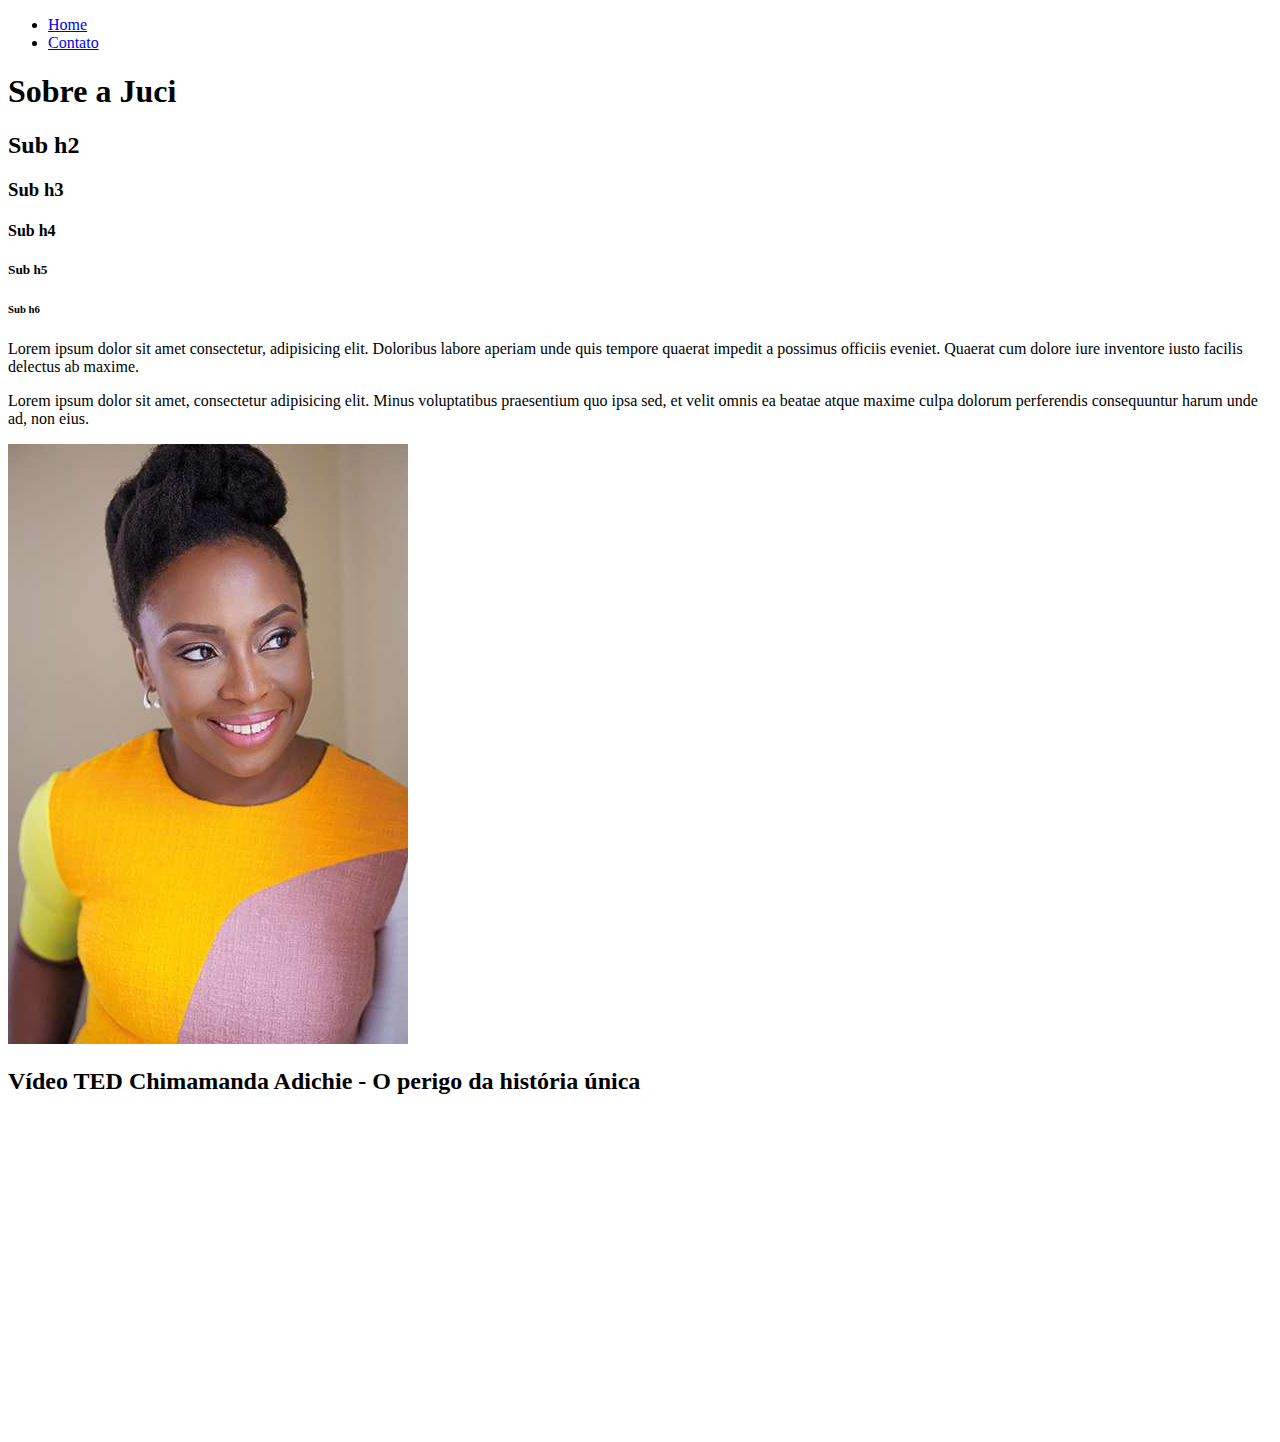
==== index.html @ 0548559d "Feat. Primeira marcação de páginas index e contato" ====
<!DOCTYPE html>
<html lang="pt-br">
<head>
    <meta charset="UTF-8">
    <meta http-equiv="X-UA-Compatible" content="IE=edge">
    <meta name="viewport" content="width=device-width, initial-scale=1.0">
    <title>Seu portal brasileira sobre Chimamanda Adichie</title>
</head>
<body>
    <ul>
        <li>
            <a href="index.html">Home</a> <!-- a href="www.pagina.com" target = "blank" envia para outra página ao clicar em um link a href-->
        </li>
        <li>
            <a href="contato.html">Contato</a>
        </li>
    </ul>
    <h1>Sobre a Juci</h1> <!-- O Título h1 deve ser único dentro da página-->
    <h2>Sub h2</h2>
    <h3>Sub h3</h3>
    <h4>Sub h4</h4>
    <h5>Sub h5</h5>
    <h6>Sub h6</h6>
    <p>Lorem ipsum dolor sit amet consectetur, adipisicing elit. Doloribus labore aperiam unde quis tempore quaerat impedit a possimus officiis eveniet. Quaerat cum dolore iure inventore iusto facilis delectus ab maxime.</p>
    <p>Lorem ipsum dolor sit amet, consectetur adipisicing elit. Minus voluptatibus praesentium quo ipsa sed, et velit omnis ea beatae atque maxime culpa dolorum perferendis consequuntur harum unde ad, non eius.</p>

    <img src="assets/img/chimamanda.jpg" alt="foto perfil Chimamanda Ngozi Adichie">

    <h2>Vídeo TED Chimamanda Adichie - O perigo da história única</h2>

    <iframe 
    width="560" 
    height="315" 
    src="https://www.youtube.com/embed/D9Ihs241zeg" 
    title="YouTube video player" 
    frameborder="0" 
    allow="accelerometer; autoplay; clipboard-write; encrypted-media; gyroscope; picture-in-picture" allowfullscreen></iframe>
</body>
</html>
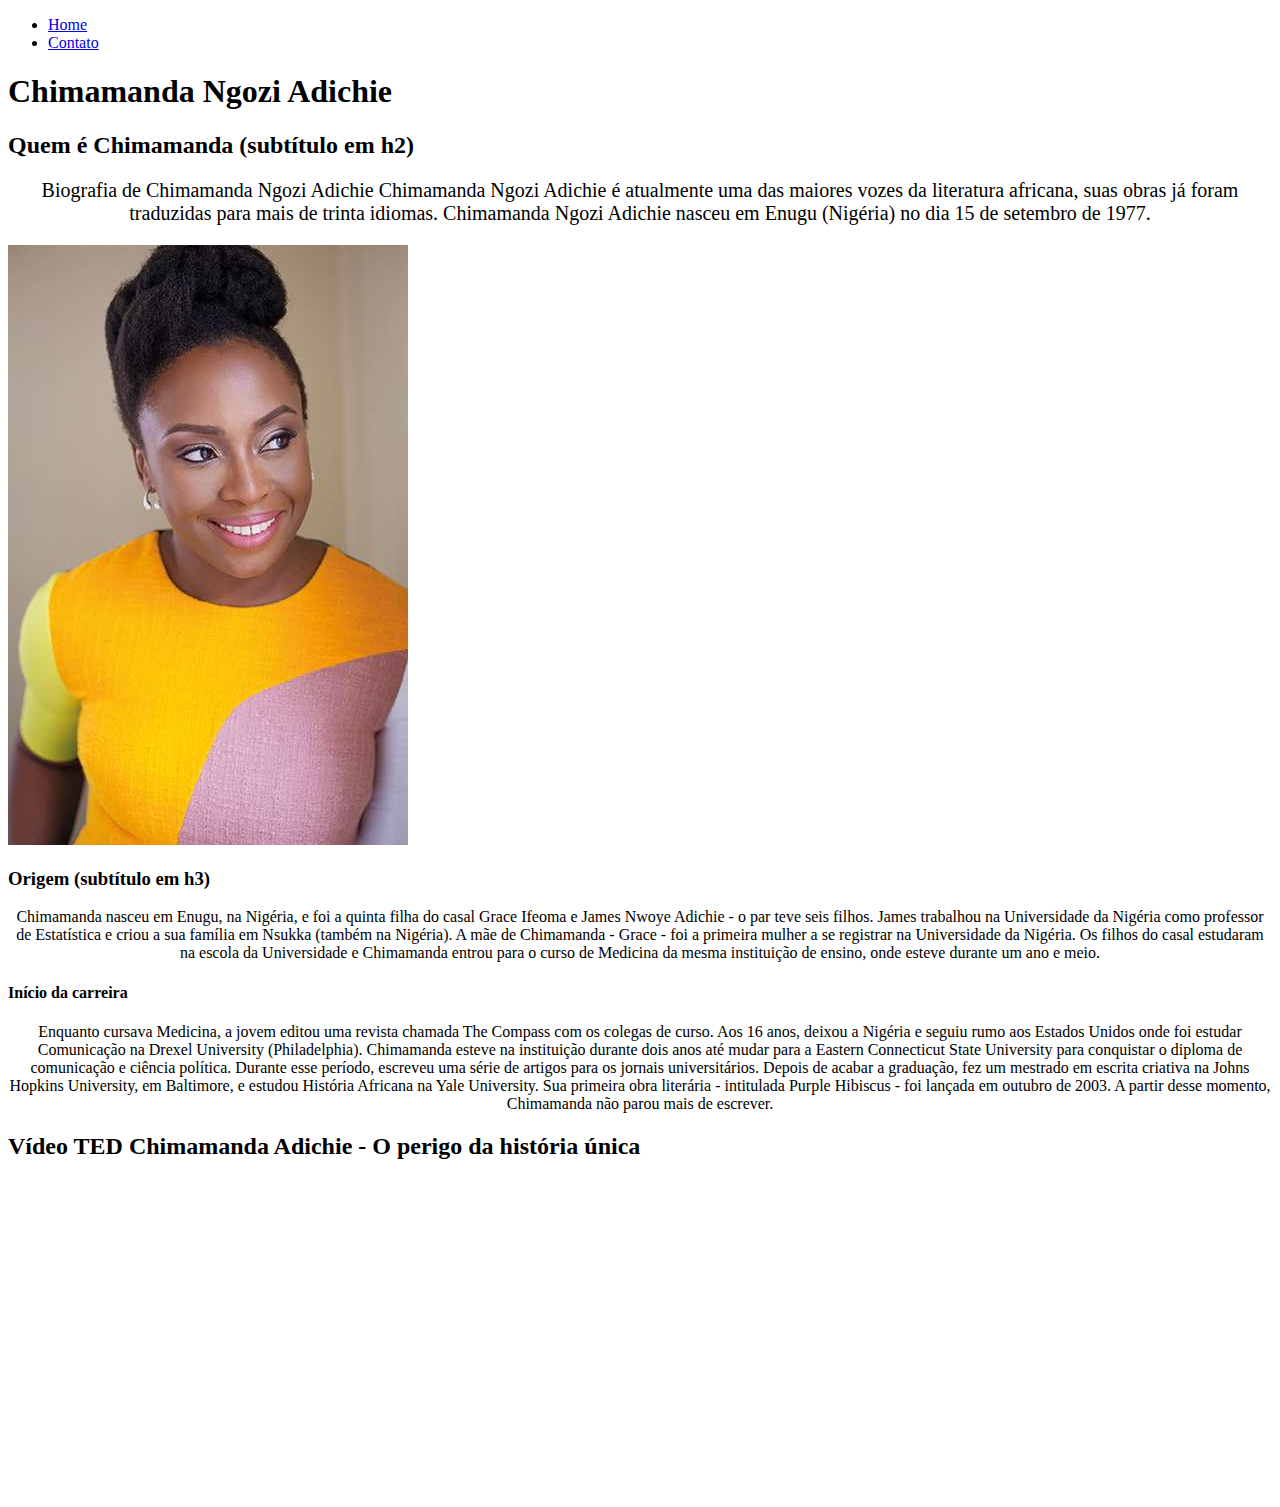
==== commit 2f45a26b: "Feat. Adicionando estilos" ====
--- a/index.html
+++ b/index.html
@@ -1,39 +1,82 @@
 <!DOCTYPE html>
 <html lang="pt-br">
+
 <head>
     <meta charset="UTF-8">
     <meta http-equiv="X-UA-Compatible" content="IE=edge">
     <meta name="viewport" content="width=device-width, initial-scale=1.0">
     <title>Seu portal brasileira sobre Chimamanda Adichie</title>
+
+    <style>
+        #p1 { /* #p1 se refere ao id =  p1 que está em alguma tag p do html  */
+            font-size: 20px;
+        }
+        /*.center {  classe que funciona para todas as tags que tiveram class = "center"
+            text-align: center;
+        }*/
+    </style>
+    <link rel="stylesheet" href="assets/css/style.css">
 </head>
+<!---->
 <body>
     <ul>
         <li>
-            <a href="index.html">Home</a> <!-- a href="www.pagina.com" target = "blank" envia para outra página ao clicar em um link a href-->
+            <a href="index.html">Home</a>
+            <!-- a href="www.pagina.com" target = "blank" envia para outra página ao clicar em um link a href-->
         </li>
         <li>
             <a href="contato.html">Contato</a>
         </li>
     </ul>
-    <h1>Sobre a Juci</h1> <!-- O Título h1 deve ser único dentro da página-->
-    <h2>Sub h2</h2>
-    <h3>Sub h3</h3>
-    <h4>Sub h4</h4>
-    <h5>Sub h5</h5>
-    <h6>Sub h6</h6>
-    <p>Lorem ipsum dolor sit amet consectetur, adipisicing elit. Doloribus labore aperiam unde quis tempore quaerat impedit a possimus officiis eveniet. Quaerat cum dolore iure inventore iusto facilis delectus ab maxime.</p>
-    <p>Lorem ipsum dolor sit amet, consectetur adipisicing elit. Minus voluptatibus praesentium quo ipsa sed, et velit omnis ea beatae atque maxime culpa dolorum perferendis consequuntur harum unde ad, non eius.</p>
+    <h1>Chimamanda Ngozi Adichie</h1> <!-- O Título h1 deve ser único dentro da página-->
+    <h2>Quem é Chimamanda (subtítulo em h2) </h2>
+    <div class="container">
+        <p id="p1" class = "center">Biografia de Chimamanda Ngozi Adichie
+            Chimamanda Ngozi Adichie é atualmente uma das maiores vozes da literatura africana, suas obras
+            já foram traduzidas para mais de trinta idiomas.
+    
+            Chimamanda Ngozi Adichie nasceu em Enugu (Nigéria) no dia 15 de setembro de 1977.
+            <p>
+        <img src="assets/img/chimamanda.jpg" alt="foto perfil Chimamanda Ngozi Adichie">
+    </div>
 
-    <img src="assets/img/chimamanda.jpg" alt="foto perfil Chimamanda Ngozi Adichie">
+    <h3>Origem (subtítulo em h3)</h3>
+    <p class = "center">
+        Chimamanda nasceu em Enugu, na Nigéria, e foi a quinta filha do casal Grace Ifeoma e James Nwoye Adichie - o par
+        teve seis filhos.
+
+        James trabalhou na Universidade da Nigéria como professor de Estatística e criou a sua família em Nsukka (também
+        na Nigéria).
+
+        A mãe de Chimamanda - Grace - foi a primeira mulher a se registrar na Universidade da Nigéria.
+
+        Os filhos do casal estudaram na escola da Universidade e Chimamanda entrou para o curso de Medicina da mesma
+        instituição de ensino, onde esteve durante um ano e meio.
+    </p>
+    <h4>Início da carreira</h4>
+    <p class="center">Enquanto cursava Medicina, a jovem editou uma revista chamada The Compass com os colegas de curso. Aos 16 anos,
+        deixou a Nigéria e seguiu rumo aos Estados Unidos onde foi estudar Comunicação na Drexel University
+        (Philadelphia).
+
+        Chimamanda esteve na instituição durante dois anos até mudar para a Eastern Connecticut State University para
+        conquistar o diploma de comunicação e ciência política.
+
+        Durante esse período, escreveu uma série de artigos para os jornais universitários.
+
+        Depois de acabar a graduação, fez um mestrado em escrita criativa na Johns Hopkins University, em Baltimore, e
+        estudou História Africana na Yale University.
+
+        Sua primeira obra literária - intitulada Purple Hibiscus - foi lançada em outubro de 2003. A partir desse
+        momento, Chimamanda não parou mais de escrever.
+    </p>
+
+  
 
     <h2>Vídeo TED Chimamanda Adichie - O perigo da história única</h2>
 
-    <iframe 
-    width="560" 
-    height="315" 
-    src="https://www.youtube.com/embed/D9Ihs241zeg" 
-    title="YouTube video player" 
-    frameborder="0" 
-    allow="accelerometer; autoplay; clipboard-write; encrypted-media; gyroscope; picture-in-picture" allowfullscreen></iframe>
+    <iframe width="560" height="315" src="https://www.youtube.com/embed/D9Ihs241zeg" title="YouTube video player"
+        frameborder="0" allow="accelerometer; autoplay; clipboard-write; encrypted-media; gyroscope; picture-in-picture"
+        allowfullscreen></iframe>
 </body>
+
 </html>--- a/assets/css/style.css
+++ b/assets/css/style.css
@@ -0,0 +1,4 @@
+/* Estilos das páginas index.html */
+.center {
+    text-align: center;
+}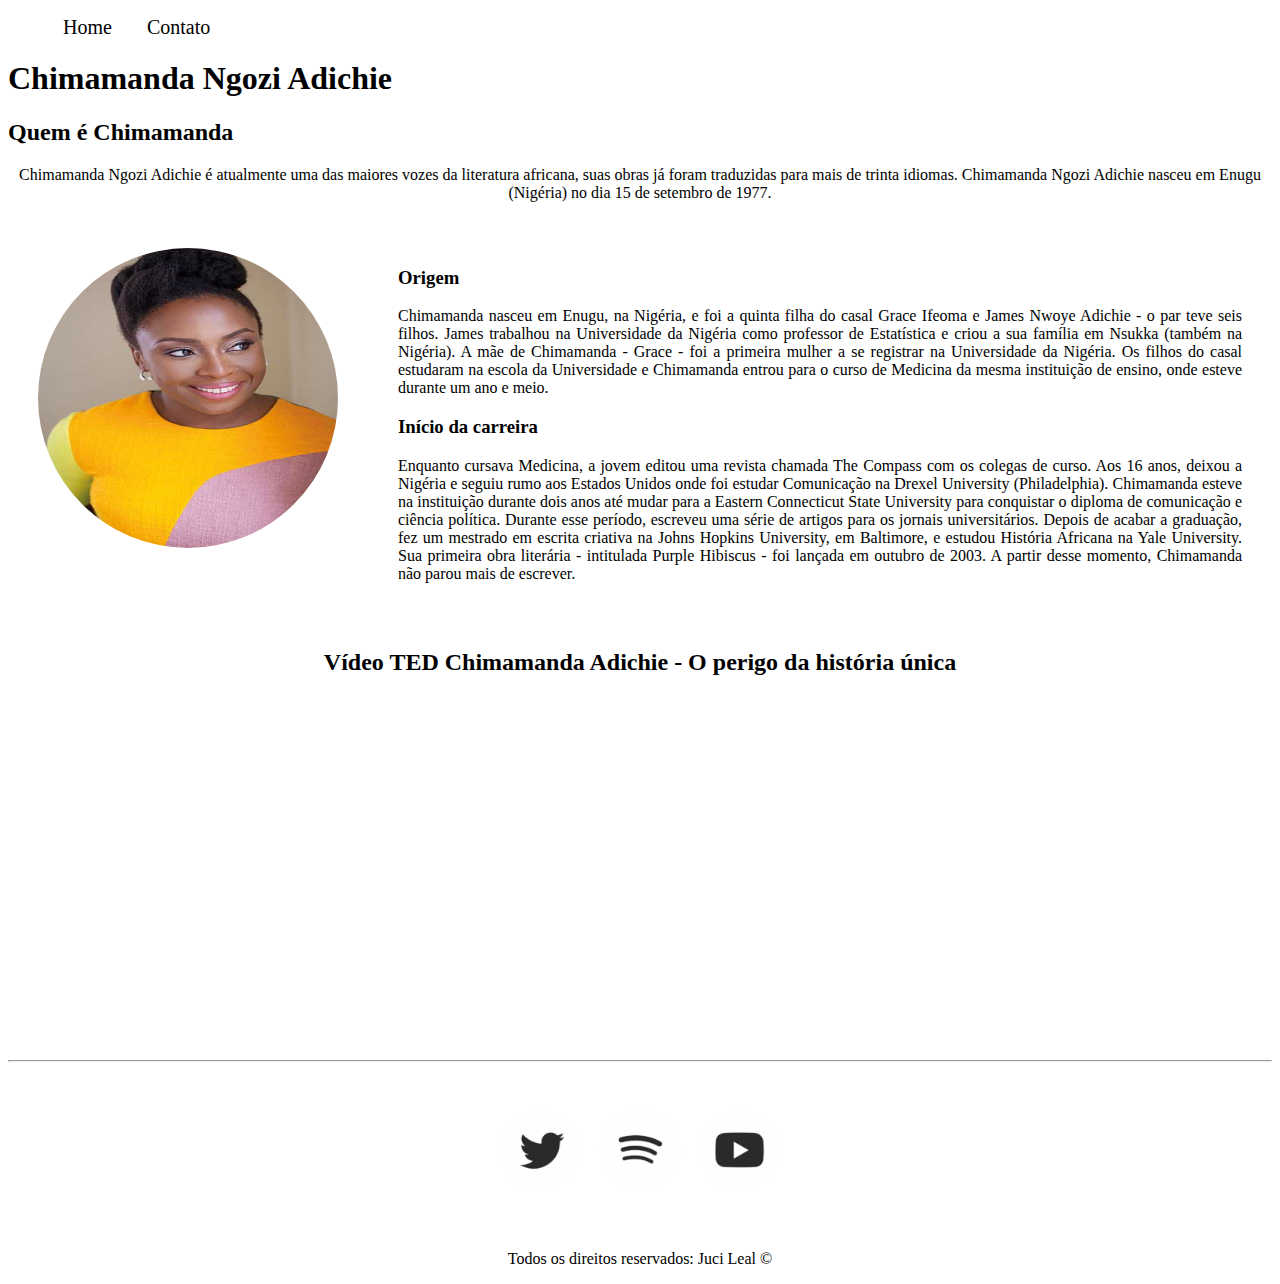
==== commit 37deb681: "Feat. Implementando CSS (modificar está muito simples)" ====
--- a/index.html
+++ b/index.html
@@ -6,7 +6,8 @@
     <meta http-equiv="X-UA-Compatible" content="IE=edge">
     <meta name="viewport" content="width=device-width, initial-scale=1.0">
     <title>Seu portal brasileira sobre Chimamanda Adichie</title>
-
+    <link rel="stylesheet" href="assets/css/style.css">
+    <!-- 
     <style>
         #p1 { /* #p1 se refere ao id =  p1 que está em alguma tag p do html  */
             font-size: 20px;
@@ -15,11 +16,12 @@
             text-align: center;
         }*/
     </style>
-    <link rel="stylesheet" href="assets/css/style.css">
+-->
+
 </head>
-<!---->
+
 <body>
-    <ul>
+    <ul id="menu">
         <li>
             <a href="index.html">Home</a>
             <!-- a href="www.pagina.com" target = "blank" envia para outra página ao clicar em um link a href-->
@@ -29,54 +31,89 @@
         </li>
     </ul>
     <h1>Chimamanda Ngozi Adichie</h1> <!-- O Título h1 deve ser único dentro da página-->
-    <h2>Quem é Chimamanda (subtítulo em h2) </h2>
-    <div class="container">
-        <p id="p1" class = "center">Biografia de Chimamanda Ngozi Adichie
+    <h2>Quem é Chimamanda </h2>
+    <div>
+        <p id="p1" class="center">
             Chimamanda Ngozi Adichie é atualmente uma das maiores vozes da literatura africana, suas obras
             já foram traduzidas para mais de trinta idiomas.
-    
+
             Chimamanda Ngozi Adichie nasceu em Enugu (Nigéria) no dia 15 de setembro de 1977.
-            <p>
-        <img src="assets/img/chimamanda.jpg" alt="foto perfil Chimamanda Ngozi Adichie">
+        <p>
+
     </div>
+    <div class="container">
+        <div>
+            <img class="br-50 wh-300 p-30" src="assets/img/chimamanda.jpg" alt="foto perfil Chimamanda Ngozi Adichie">
 
-    <h3>Origem (subtítulo em h3)</h3>
-    <p class = "center">
-        Chimamanda nasceu em Enugu, na Nigéria, e foi a quinta filha do casal Grace Ifeoma e James Nwoye Adichie - o par
-        teve seis filhos.
+        </div>
+        <div class="p-30">
+            <h3>Origem </h3>
+            <p class="justify">
+                Chimamanda nasceu em Enugu, na Nigéria, e foi a quinta filha do casal Grace Ifeoma e James Nwoye Adichie
+                - o par
+                teve seis filhos.
 
-        James trabalhou na Universidade da Nigéria como professor de Estatística e criou a sua família em Nsukka (também
-        na Nigéria).
+                James trabalhou na Universidade da Nigéria como professor de Estatística e criou a sua família em Nsukka
+                (também
+                na Nigéria).
 
-        A mãe de Chimamanda - Grace - foi a primeira mulher a se registrar na Universidade da Nigéria.
+                A mãe de Chimamanda - Grace - foi a primeira mulher a se registrar na Universidade da Nigéria.
 
-        Os filhos do casal estudaram na escola da Universidade e Chimamanda entrou para o curso de Medicina da mesma
-        instituição de ensino, onde esteve durante um ano e meio.
-    </p>
-    <h4>Início da carreira</h4>
-    <p class="center">Enquanto cursava Medicina, a jovem editou uma revista chamada The Compass com os colegas de curso. Aos 16 anos,
-        deixou a Nigéria e seguiu rumo aos Estados Unidos onde foi estudar Comunicação na Drexel University
-        (Philadelphia).
+                Os filhos do casal estudaram na escola da Universidade e Chimamanda entrou para o curso de Medicina da
+                mesma
+                instituição de ensino, onde esteve durante um ano e meio.
+            </p>
+            <h3>Início da carreira</h3>
+            <p class="justify">Enquanto cursava Medicina, a jovem editou uma revista chamada The Compass com os colegas
+                de curso. Aos 16 anos,
+                deixou a Nigéria e seguiu rumo aos Estados Unidos onde foi estudar Comunicação na Drexel University
+                (Philadelphia).
 
-        Chimamanda esteve na instituição durante dois anos até mudar para a Eastern Connecticut State University para
-        conquistar o diploma de comunicação e ciência política.
+                Chimamanda esteve na instituição durante dois anos até mudar para a Eastern Connecticut State University
+                para
+                conquistar o diploma de comunicação e ciência política.
 
-        Durante esse período, escreveu uma série de artigos para os jornais universitários.
+                Durante esse período, escreveu uma série de artigos para os jornais universitários.
 
-        Depois de acabar a graduação, fez um mestrado em escrita criativa na Johns Hopkins University, em Baltimore, e
-        estudou História Africana na Yale University.
+                Depois de acabar a graduação, fez um mestrado em escrita criativa na Johns Hopkins University, em
+                Baltimore, e
+                estudou História Africana na Yale University.
 
-        Sua primeira obra literária - intitulada Purple Hibiscus - foi lançada em outubro de 2003. A partir desse
-        momento, Chimamanda não parou mais de escrever.
-    </p>
+                Sua primeira obra literária - intitulada Purple Hibiscus - foi lançada em outubro de 2003. A partir
+                desse
+                momento, Chimamanda não parou mais de escrever.
+            </p>
+        </div>
 
-  
 
-    <h2>Vídeo TED Chimamanda Adichie - O perigo da história única</h2>
+    </div>
+    <h2 class="center">Vídeo TED Chimamanda Adichie - O perigo da história única</h2>
+    <div class="container mb-50">
+        <iframe width="560" height="315" src="https://www.youtube.com/embed/D9Ihs241zeg" title="YouTube video player"
+            frameborder="0"
+            allow="accelerometer; autoplay; clipboard-write; encrypted-media; gyroscope; picture-in-picture"
+            allowfullscreen>
+        </iframe>
 
-    <iframe width="560" height="315" src="https://www.youtube.com/embed/D9Ihs241zeg" title="YouTube video player"
-        frameborder="0" allow="accelerometer; autoplay; clipboard-write; encrypted-media; gyroscope; picture-in-picture"
-        allowfullscreen></iframe>
+    </div>
+    <hr>
+    <footer>
+        <div class="container p-30">
+            <a href="https://twitter.com" target="_blank">
+                <img class="tm-social" src="assets/img/twitter-icon.png" alt="Logo do Twitter">
+            </a>
+            <a href="https://www.spotify.com/br/" target="_blank">
+                <img class="tm-social" src="assets/img/spotify-icon.png" alt="Logo do Spotify">
+            </a>
+            <a href="https://youtube.com" target="_blank">
+                <img class="tm-social" src="assets/img/youtube-icon.png" alt="Logo do YouTube">
+            </a>
+
+        </div>
+        <p class="center">
+            Todos os direitos reservados: Juci Leal &copy
+        </p>
+    </footer>
 </body>
 
 </html>--- a/assets/css/style.css
+++ b/assets/css/style.css
@@ -1,4 +1,55 @@
 /* Estilos das páginas index.html */
 .center {
     text-align: center;
+}
+
+.container{
+    display: flex;
+    flex-flow: row;
+    justify-content: center;
+    align-items: flex-start;
+}
+.justify{
+    text-align: justify;
+}
+#menu li{
+    display: inline;
+    padding: 15px;
+    font-size: 20px;;
+}
+
+#menu li a{
+    text-decoration: none;
+    color:black
+}
+
+#menu li a:hover{
+    color: grey;
+}
+
+.p-30{
+    padding: 30px;
+}
+
+.br-50{
+    border-radius: 50%;
+}
+
+.wh-300{
+    width: 300px;
+    height: 300px;
+}
+
+.tm-social{
+    width: 100px;
+    height: 100px;
+}
+
+.mb-50{
+    margin-bottom: 50px;
+}
+
+/*Estilos da página de contato*/
+.ml-50{
+    margin-left: 50px;
 }